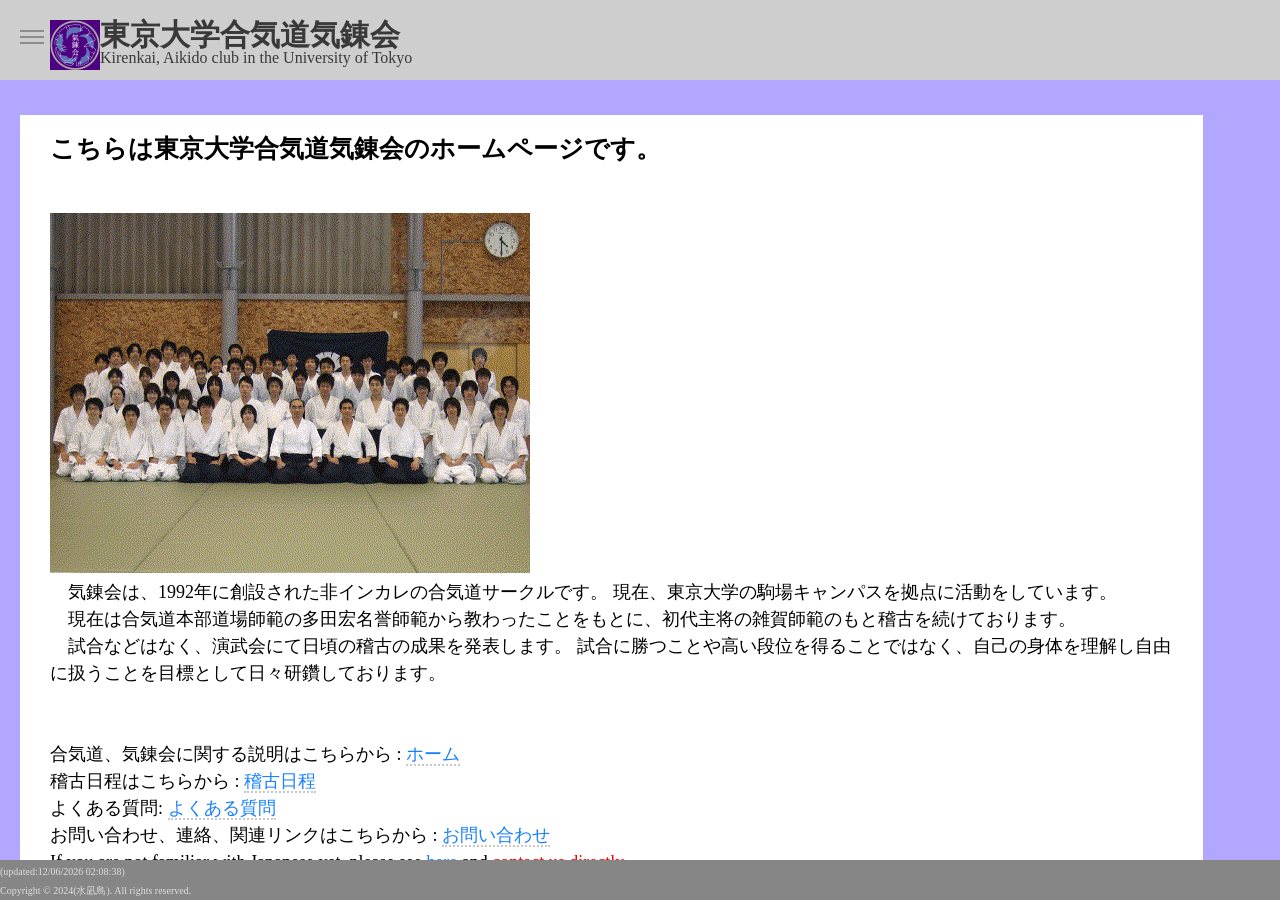
==== index.html @ db91efbc "初期設定" ====
<!DOCTYPE html>
<html lang="ja">

<head>
    <meta charset="UTF-8">
    <meta name="viewport" content="width=device-width, initial-scale=1.0">
    <meta http-equiv="X-UA-Compatible" content="ie=edge">
    <title>東大気錬会HP</title>
    <script src="./script.js"></script>
    <link rel="stylesheet" href="css/style.css" />
    <link rel="stylesheet" href="css/inview.css" />
    <link rel="stylesheet" href="css/animation.css" />
    <!--[if lt IE 9]>
 <script src="http://html5shiv.googlecode.com/svn/trunk/html5.js"></script>
 <script src="http://css3-mediaqueries-js.googlecode.com/svn/trunk/css3-mediaqueries.js"></script>
 <![endif]-->
    <link rel="stylesheet" href="https://fonts.googleapis.com/icon?family=Material+Icons">
    <link rel="stylesheet" href="https://code.getmdl.io/1.3.0/material.indigo-pink.min.css">
    <script defer src="https://code.getmdl.io/1.3.0/material.min.js"></script>
</head>

<body>
    <input type="checkbox" id="drawer-toggle" name="drawer-toggle" />
    <label for="drawer-toggle" id="drawer-toggle-label"></label>

    <header class="header">
        <div class="mdl-layout__header-row">
            <div class="homepagelink">
                <a href="index.html">
                    <div class="flex">
                    <img src="images/bannar.png" alt="bannar">
                    <div><m1>東京大学合気道気錬会 </m1><br>
                        Kirenkai, Aikido club in the University of Tokyo
                    </div></div>
                </a>
            </div>
        </div>
    </header>

    <nav id="drawer">
        <ul>
            <li><a href="index.html">ホーム</a></li>
            <li><a href="about.html">気錬会について</a></li>
            <li><a href="schedule.html">稽古日程</a></li>
            <li><a href="faq.html">よくある質問</a></li>
            <li><a href="contact.html">お問い合わせ</a></li>
            <li><a href="international.html">FOR INTERNATIONAL STUDENTS</a></li>
            <li>
                <div class="img-box">
                    <a href="https://x.com/kirenkai">
                        <img src="images/icon/logo-black.png" alt="" class="nonactive">
                        <img src="images/icon/logo-white.png" alt="" class="active">X(旧Twitter)</a>
                </div>
            </li>
            <li>
                <div class="img-box">
                    <a href="https://www.instagram.com/kirenkai_utokyo">
                        <img src="images/icon/Instagram_Glyph_Gradient.png" alt="" class="nonactive">
                        <img src="images/icon/Instagram_Glyph_White.svg" alt="" class="active">instagram</a>
                </div>
            </li>
        </ul>
    </nav>

    <div id="page-content">
        <div id="custom-card">
            <m2>こちらは東京大学合気道気錬会のホームページです。</m2><br>
            <br>
            <br>
            <img src="images/top.gif" alt="4">
            <br>
            <m4>
                <p>
                    気錬会は、1992年に創設された非インカレの合気道サークルです。
                    現在、東京大学の駒場キャンパスを拠点に活動をしています。
                </p>
                <p>現在は合気道本部道場師範の多田宏名誉師範から教わったことをもとに、初代主将の雑賀師範のもと稽古を続けております。</p>
                <p>
                    試合などはなく、演武会にて日頃の稽古の成果を発表します。
                    試合に勝つことや高い段位を得ることではなく、自己の身体を理解し自由に扱うことを目標として日々研鑽しております。
                </p>
                <br>
                <br>
                合気道、気錬会に関する説明はこちらから : <a href="about.html">ホーム</a><br>
                稽古日程はこちらから : <a href="schedule.html">稽古日程</a><br>
                よくある質問: <a href="faq.html">よくある質問</a><br>
                お問い合わせ、連絡、関連リンクはこちらから : <a href="contact.html">お問い合わせ</a><br>
                If you are not familiar with Japanese yet, please see <a href="international.html"> here </a> and <a href="contact.html"><mr> contact us directly</mr></a>.
            </m4><br>
            <br>
            <m2>会員一同、お待ちしております！</m2>
            <br>
            <br>
            <br>
        </div>
    </div>

    <footer class="footer">
        <f1>
            <script type="text/javascript"><!--
document.write('(updated:' + document.lastModified + ')');
// --></script><br>
            Copyright &copy; 2024(水凪鳥). All rights reserved.
        </f1>
    </footer>

    <script src="js/main.js" defer></script>
    <script src="js/jquery.inview_set.js"></script>
    <script src="js/slick.js"></script>
</body>

</html>
---- css/style.css ----
@charset "UTF-8";

html,
body {
  /* ページ内設定　*/
  min-height: 100vh;
  height: 100%;
  overflow: hidden;
  display: flex;
  flex-flow: column;
  position: relative;
  box-sizing: border-box;
  padding: 0 0 0 0;
  margin: 0;

}

.header {
  /* ヘッダー設定 */
  width: 100%;
  position: sticky;
  left: 0px;
  background: #cfcece;
  align-items: center;
  padding: 10px 10px 10px 50px;
  line-height: 2;
  z-index: 0;
}

#drawer {
  /* メニューリスト設定 */
  position: fixed;
  top: 0;
  left: -300px;
  height: 100%;
  width: 300px;
  background: #d293ff;
  color: #000000;
  overflow-x: hidden;
  overflow-y: scroll;
  padding: 20px;
  -webkit-overflow-scrolling: touch;
}

#page-content {
  /* 主文設定 */
  width: 100%;
  height: calc(100% - 50px);
  overflow-x: hidden;
  overflow-y: scroll;
  -webkit-overflow-scrolling: touch;
  padding: 15px 15px 20px 20px;
  background-color: #b1a7ff;
  font-size: 15px;
  line-height: 1.5;
  flex: 1;
}

#custom-card {
  /* 主文テキストボックス設定 */
  background-color: white;
  margin-top: 20px;
  padding: 15px 30px 15px 30px;
  width: 95%;
  color: #000000;
  font-size: 15px;
}

footer {
  /* フッター設定 */
  position: absolute;
  bottom: 0;
  background-color: #868686;
  color: #dddddd;
  width: 100%;
  height: 40px;
  line-height: 1.2;
}

img {
  /* 画像設定 */
  max-width: 100%;
  height: auto;
}

#texticon {
  /* 画像設定 */
  height: 15px;
  max-width: 15px;
}

iframe {
  /* リンク埋め込み画像設定 */
  max-width: 100%;
  height: 600px;
}

m1 {
  /* 見出し1設定 */
  text-align: center;
  font-weight: bold;
  font-size: 30px;
}

m2 {
  /* 見出し2設定 */
  font-size: 25px;
  font-weight: bold;
}

m3 {
  /* 見出し3設定 */
  font-size: 18px;
  font-weight: bold;
}

m4 {
  /* 見出し4設定 */
  font-size: 18px;
}

f1 {
  /* フッター用小文字設定 */
  font-size: 10px;
  color: #dddddd;
}

mr {
  /* 赤字設定 */
  color: #ff0000;
}

.flex {
  display: flex;
  flex-wrap: no-wrap;
  text-decoration: none;
  align-items: stretch;
  align-items: flex-start;
}

.flex div {
  width: 100%;
  line-height: 1;
  margin-top: 10px;
}

.flex img {
  height: 50px;
  width: auto;
  margin-top: 10px;
}

.homepagelink a:link,
.homepagelink a:visited,
.homepagelink a:hover,
.homepagelink a:active {
  color: #393939;
  text-decoration: none;
}

p {
  text-indent:1em;
  margin: 0px 0px 0px;
}
a:link {
  /* リンクテキスト設定 */
  color: #1980ff;
  text-decoration: none;
  border-bottom: 2px dotted #c8c8c8;
}

a:hover {
  /* カーソルが合わさった時のリンクテキスト設定 */
  font-size: 105%;
}

a:visited {
  /* 訪問済みリンクテキスト設定 */
  color: #cd19ff;
}

#money dt {
  float: left;
  width: 150px;
}
.yearly dt {
  float: left;
  width: 120px;
}
dd{
 margin-left: 15px;
}

@media screen and (max-width: 768px) {

  /* タブレット以下のサイズの時用の設定 */
  .header {
    /* ヘッダー設定 */
    align-items: left;
    padding: 10px 10px 10px 10px;
    height: 60px;
  }

  .flex img {
    height: 30px;
    width: auto;
    margin-top: -5px;
    margin-left: -20px;
  }

  .flex div {
    width: 100%;
    line-height: 1;
    margin-top: -5px;
    font-size: 10px;
  }

  m1 {
    /* 見出し1設定 */
    text-align: left;
    font-weight: bold;
    font-size: 18px;
  }

  m2 {
    /* 見出し2設定 */
    font-size: 20px;
    font-weight: bold;
  }

  m3 {
    /* 見出し3設定 */
    font-size: 18px;
    font-weight: bold;
  }

  iframe {
    height: 400px;
  }

  #money dt {
    float: none;
    width: 150px;
  }
  .yearly dt {
    float: none;
    width: 120px;
  }
}
---- css/animation.css ----
@charset "UTF-8";

* {
    -webkit-box-sizing: border-box;
    -moz-box-sizing: border-box;
    -o-box-sizing: border-box;
    box-sizing: border-box;
    /* adds animation for all transitions */
    -webkit-transition: .25s ease-in-out;
    -moz-transition: .25s ease-in-out;
    -o-transition: .25s ease-in-out;
    transition: .25s ease-in-out;
    margin: 0;
    padding: 0;
    -webkit-text-size-adjust: none;
}

/* gets the actual input out of the way;
    we're going to style the label instead */

#drawer-toggle {
    position: absolute;
    opacity: 0;
}

#drawer-toggle-label {
    -webkit-touch-callout: none;
    -webkit-user-select: none;
    -khtml-user-select: none;
    -moz-user-select: none;
    -ms-user-select: none;
    user-select: none;
    left: 0px;
    height: 50px;
    width: 50px;
    display: block;
    position: fixed;
    background: rgba(255, 255, 255, .0);
    z-index: 1;
}

/* adds our "hamburger" menu icon */

#drawer-toggle-label:before {
    content: '';
    display: block;
    position: absolute;
    height: 2px;
    width: 24px;
    background: #8d8d8d;
    left: 20px;
    top: 30px;
    box-shadow: 0 6px 0 #8d8d8d, 0 12px 0 #8d8d8d;
}


/* checked styles (menu open state) */

#drawer-toggle:checked~#drawer-toggle-label {
    height: 100%;
    width: calc(100% - 300px);
    background: rgba(255, 255, 255, .8);
}

#drawer-toggle:checked~#drawer-toggle-label,
#drawer-toggle:checked~header {
    left: 300px;
}

#drawer-toggle:checked~#drawer {
    left: 0px;
}

#drawer-toggle:checked~#page-content {
    margin-left: 300px;
}

/* Menu item styles */

#drawer ul {
    list-style-type: none;
}

#drawer ul a {
    display: block;
    padding: 10px;
    font-size: 18px;
    color: #000000;
    text-decoration: none;
    border-bottom: 2px dotted #000000;
}

#drawer ul a:hover {
    color: #fff;
    font-size: 20px;
    border-bottom: 2px dotted #ffffff;
}

.img-box .nonactive {
    position: relative;
    width: 15px;
    height: auto;
    opacity: 1;
}
.img-box:hover .nonactive {
    opacity: 0;
}

.img-box .active {
    position: absolute;
    left: 25px;
    opacity: 0;
    transition: 0.5s;
    width: 18px;
    height: auto;
}

.img-box:hover .active {
    opacity: 1;
}

@media all and (max-width:350px) {

    #drawer-toggle-label:before {
        right: 10px;
        bottom: 13px;
    }

    #drawer-toggle:checked~#drawer-toggle-label {
        height: 100%;
        width: 50px;
    }

    #drawer-toggle:checked~#drawer-toggle-label,
    #drawer-toggle:checked~header {
        left: calc(100% - 50px);
    }

    #drawer-toggle:checked~#drawer {
        width: calc(100% - 50px);
        padding: 20px;
    }

    #drawer-toggle:checked~#page-content {
        margin-left: calc(100% - 50px);
    }

}

@media screen and (max-width: 768px) {
    #drawer-toggle-label {
        right: 0px;
    }

    #drawer-toggle-label:before {
        margin-left: -5px;
        margin-top: -5px;
    }

    #drawer-toggle:checked~#drawer-toggle-label,
    #drawer-toggle:checked~header {
        right: 300px;
    }

    #drawer-toggle:checked~#drawer {
        right: 0px;
    }

    #drawer-toggle:checked~#page-content {
        margin-right: 300px;
    }
}
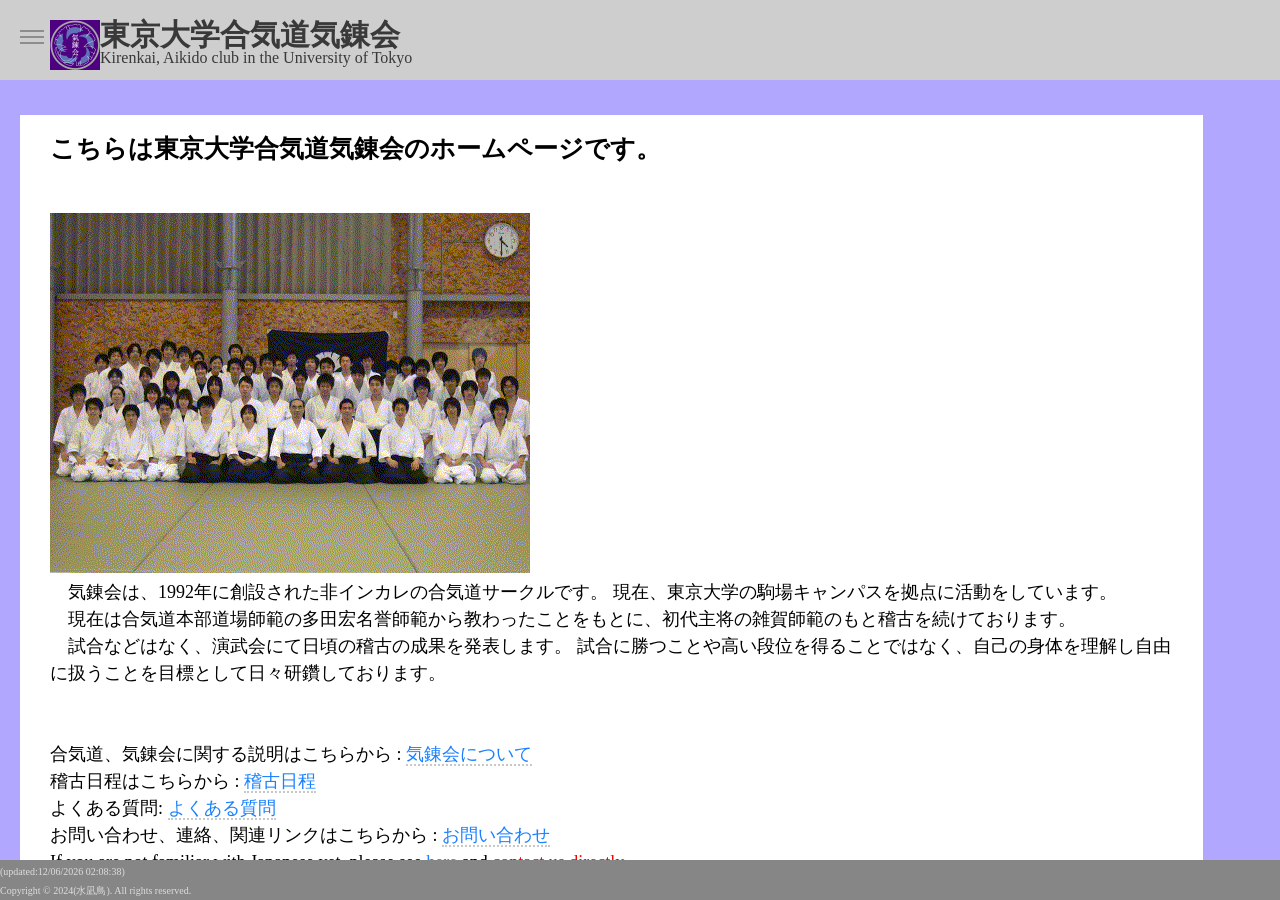
==== commit 0e01c35e: "リンク集追加" ====
--- a/index.html
+++ b/index.html
@@ -44,6 +44,7 @@
             <li><a href="schedule.html">稽古日程</a></li>
             <li><a href="faq.html">よくある質問</a></li>
             <li><a href="contact.html">お問い合わせ</a></li>
+            <li><a href="link.html">関連リンク</a></li>
             <li><a href="international.html">FOR INTERNATIONAL STUDENTS</a></li>
             <li>
                 <div class="img-box">
@@ -81,7 +82,7 @@
                 </p>
                 <br>
                 <br>
-                合気道、気錬会に関する説明はこちらから : <a href="about.html">ホーム</a><br>
+                合気道、気錬会に関する説明はこちらから : <a href="about.html">気錬会について</a><br>
                 稽古日程はこちらから : <a href="schedule.html">稽古日程</a><br>
                 よくある質問: <a href="faq.html">よくある質問</a><br>
                 お問い合わせ、連絡、関連リンクはこちらから : <a href="contact.html">お問い合わせ</a><br>
